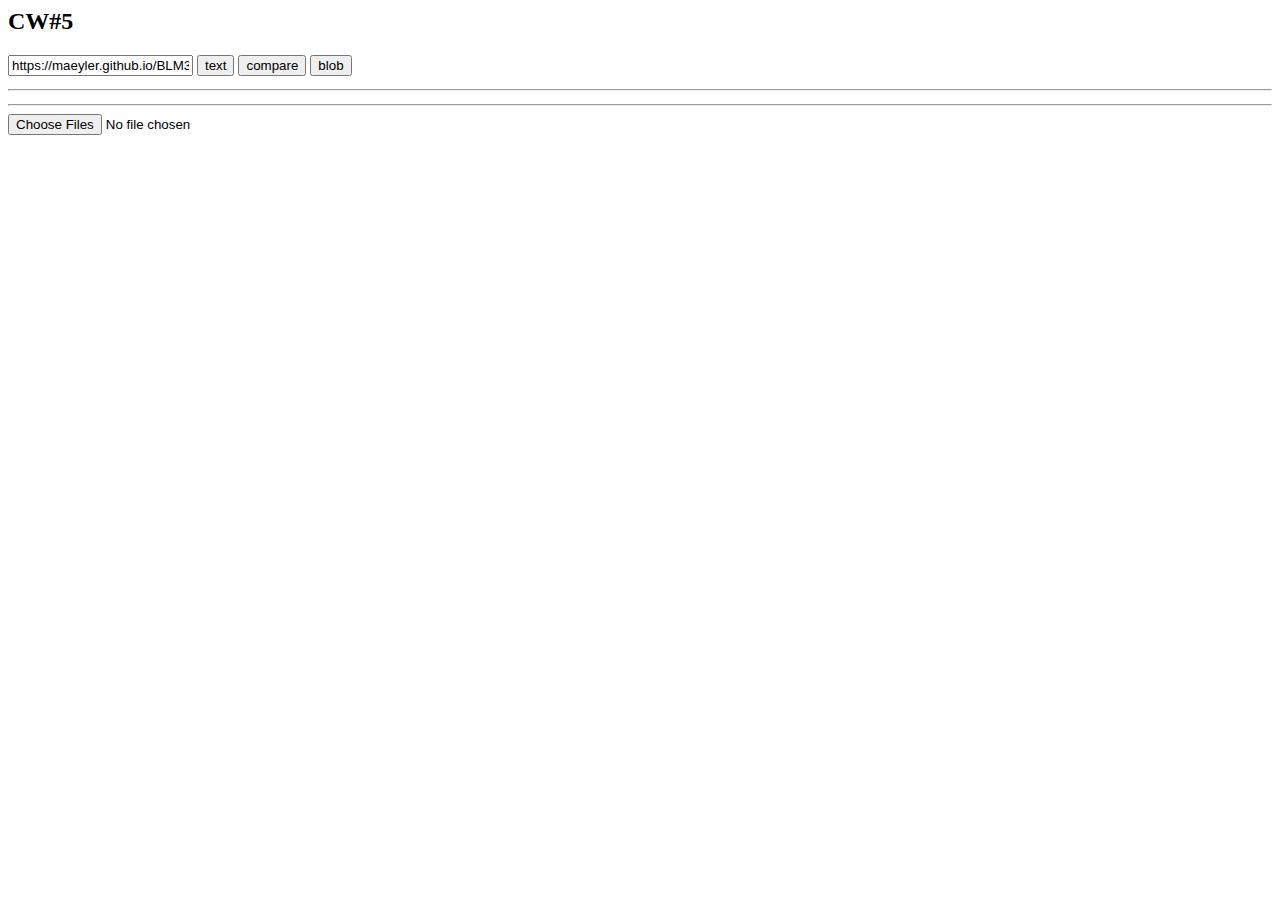
==== CW5.html @ 1bd0d30d "Add files via upload" ====
<html>
<head>
    <meta charset="UTF-8">
    <meta name="viewport" content="width=device-width">
    <title>CW#5 </title>
</head>

<script>
"use strict";
var texts = [];
function hide() {
    state.style.visibility = "hidden";
}
function show(v) {
    state.value = v; state.style.visibility = "";
}
function report(t, n) {
    show("OK"); setTimeout(hide, 1000);
    out.innerText = t;
    console.log(n? n : t);
}
function readText() {
    show("FT"); // fetch text
    fetch(url.value)
      .then(r => r.text()) 
      //response of fetch() is r
      .then(t => report(t, t.length+" chars"));  
      //response of text() is t
}
function readBlob() {
    show("FB"); // fetch blob
    fetch(url.value)
      .then(r => r.blob())  //response r
      .then(b => report(b.size+" bytes"));
}
function isText(f) {	
    console.assert(f instanceof File);
    return f.type.startsWith("text") || f.name.endsWith(".md")
         || f.name.endsWith(".js") || f.name.endsWith(".java");
}
function Read(f){
	var reader = new FileReader();
	reader.onload = function(evt) { //text
            const a = evt.target.result.replace(/</g, "&lt;");
            out.innerHTML = "<pre>"+a+"</pre>";
            console.log(a);
			texts.push(a);
			console.log(texts)
			
        };
        reader.readAsText(f);
}
function fileSelect(t) { //target is the button
    console.assert(t == button);
	
		for(let text of t.files){
		Read(text)
		}	
	}
	
function compareInputs(){
let str
let counter=0;
for(let t1 of texts){
	counter=0
	for(let t2 of texts){
		if(t1==t2){
			counter++;
			str=t1;
		}
	}
	if(sayac>1)
		break;		
}
if(counter>1)
	msg.innerText=str+" found";
	
else
	msg.innerText="different ";
}
</script>

<body>

<h2 id=title></h2>

<input type=text id=url value="https://maeyler.github.io/BLM305/README.md">
<!--onChange="readText()"-->

<input type=button value="text" onClick="readText()">
<input type=button value="compare" onClick="compareInputs()">
<input type=button value="blob" onClick="readBlob()">
<input type=button id=state style="visibility: hidden">
<pre id=out></pre>
<hr />
<pre id=msg></pre>
<hr />
<input type="file" id="button" onchange="fileSelect(this)"multiple>
<pre id=sample></pre>

<pre id=out2></pre>


<script>
    title.innerText = document.title;
    
</script>

</body>
</html>
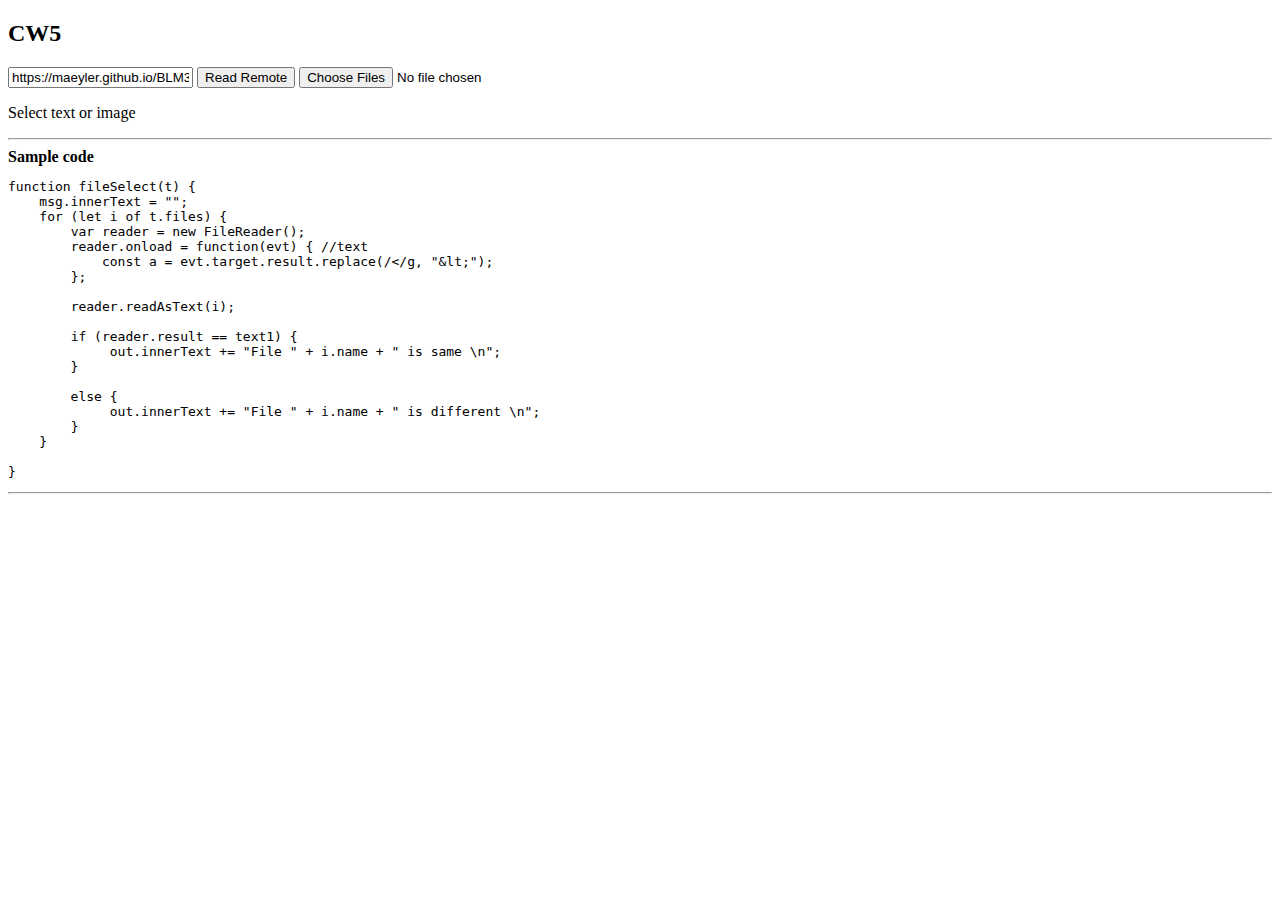
==== commit 5897848e: "Update CW5.html" ====
--- a/CW5.html
+++ b/CW5.html
@@ -1,110 +1,105 @@
-<html>
-<head>
-    <meta charset="UTF-8">
+<!DOCTYPE html>
+<!-- saved from url=(0052)https://maeyler.github.io/JS/hard/Select%20file.html -->
+<html><head><meta http-equiv="Content-Type" content="text/html; charset=UTF-8">
+    
     <meta name="viewport" content="width=device-width">
-    <title>CW#5 </title>
-</head>
-
+    <title>CW5</title>
 <script>
 "use strict";
-var texts = [];
-function hide() {
-    state.style.visibility = "hidden";
-}
-function show(v) {
-    state.value = v; state.style.visibility = "";
-}
-function report(t, n) {
-    show("OK"); setTimeout(hide, 1000);
-    out.innerText = t;
-    console.log(n? n : t);
-}
-function readText() {
-    show("FT"); // fetch text
-    fetch(url.value)
-      .then(r => r.text()) 
-      //response of fetch() is r
-      .then(t => report(t, t.length+" chars"));  
-      //response of text() is t
-}
-function readBlob() {
-    show("FB"); // fetch blob
-    fetch(url.value)
-      .then(r => r.blob())  //response r
-      .then(b => report(b.size+" bytes"));
-}
-function isText(f) {	
+let text1;
+
+function isText(f) {
     console.assert(f instanceof File);
     return f.type.startsWith("text") || f.name.endsWith(".md")
          || f.name.endsWith(".js") || f.name.endsWith(".java");
 }
-function Read(f){
+function fileSelect(t) { 
+    msg.innerText = "";
+    for (let i of t.files) {
 	var reader = new FileReader();
 	reader.onload = function(evt) { //text
-            const a = evt.target.result.replace(/</g, "&lt;");
-            out.innerHTML = "<pre>"+a+"</pre>";
-            console.log(a);
-			texts.push(a);
-			console.log(texts)
-			
-        };
-        reader.readAsText(f);
+	    const a = evt.target.result.replace(/</g, "&lt;");
+	};
+
+	reader.readAsText(i);
+
+	if (reader.result == text1) {
+             out.innerText += "File " + i.name + " is same \n";
+        }
+
+        else {
+	     out.innerText += "File " + i.name + " is different \n";
+	}  
+    }
+
 }
-function fileSelect(t) { //target is the button
-    console.assert(t == button);
-	
-		for(let text of t.files){
-		Read(text)
-		}	
-	}
-	
-function compareInputs(){
-let str
-let counter=0;
-for(let t1 of texts){
-	counter=0
-	for(let t2 of texts){
-		if(t1==t2){
-			counter++;
-			str=t1;
-		}
-	}
-	if(sayac>1)
-		break;		
+
+function readText() {
+    fetch(url.value)
+      .then(r => r.text()) 
+      //response of fetch() is r
+      .then(t => text1=t);  
+      //response of text() is t
+     console.log("File read")
 }
-if(counter>1)
-	msg.innerText=str+" found";
-	
-else
-	msg.innerText="different ";
+function readBlob() {
+    fetch(url.value)
+      .then(r => r.blob())  //response r
+      .then(b => report(b.size + " bytes"));
 }
-</script>
+
+
+</script><style>
+  .thumb {
+     width: 400px;
+     border: 1px solid #000;
+     margin: 10px 5px 0 0;
+  }
+</style></head>
+
+
+
+
 
 <body>
+<h2 id="title">CW5</h2>
+<input type="text" id="url" value="https://maeyler.github.io/BLM305/README.md">
+<button onclick="readText()">Read Remote</button>
+<input type="file" id="button" onchange="fileSelect(this)" multiple>
+<p>
+<output id="msg">Select text or image </output>
+<output id="out"></output>
+</p>
 
-<h2 id=title></h2>
-
-<input type=text id=url value="https://maeyler.github.io/BLM305/README.md">
-<!--onChange="readText()"-->
-
-<input type=button value="text" onClick="readText()">
-<input type=button value="compare" onClick="compareInputs()">
-<input type=button value="blob" onClick="readBlob()">
-<input type=button id=state style="visibility: hidden">
-<pre id=out></pre>
-<hr />
-<pre id=msg></pre>
-<hr />
-<input type="file" id="button" onchange="fileSelect(this)"multiple>
-<pre id=sample></pre>
-
-<pre id=out2></pre>
-
+<hr>
+<b>Sample code</b>
+<pre id="sample" style="overflow-x:auto">function fileSelect(t) { 
+//target is the button<br>   
+ console.assert(t == button);
+<br>    const f = t.files[0];<br>    
+const size = " "+f.size+" bytes ";
+<br>    msg.innerText = f.type+size;
+<br>    if (f.type.startsWith("image")) {
+<br>        reader.onload = function(evt) {<br>            
+const a = evt.target.result; //image source<br>            
+out.innerHTML = "&lt;img class=thumb "<br>                
++"src='"+a+"' title='"+f.name+"' /&gt;";
+<br>            console.log(f.name+size+f.type);<br>        };
+<br>        reader.readAsDataURL(f);<br>    } else if (isText(f)) {
+<br>        reader.onload = function(evt) { //text<br>            
+const a = evt.target.result.replace(/&lt;/g, "&amp;lt;");<br>            
+out.innerHTML = "&lt;pre&gt;"+a+"&lt;/pre&gt;";<br>            
+console.log(f.name+size+f.type);<br>        };<br>        
+reader.readAsText(f);<br>    } else {<br>        
+msg.innerText += "Unknown ";<br>        
+out.innerText = "";<br>    }<br>}</pre>
+<hr>
 
 <script>
     title.innerText = document.title;
-    
+    sample.innerText = fileSelect.toString();
 </script>
 
-</body>
-</html>+
+
+</body></html>
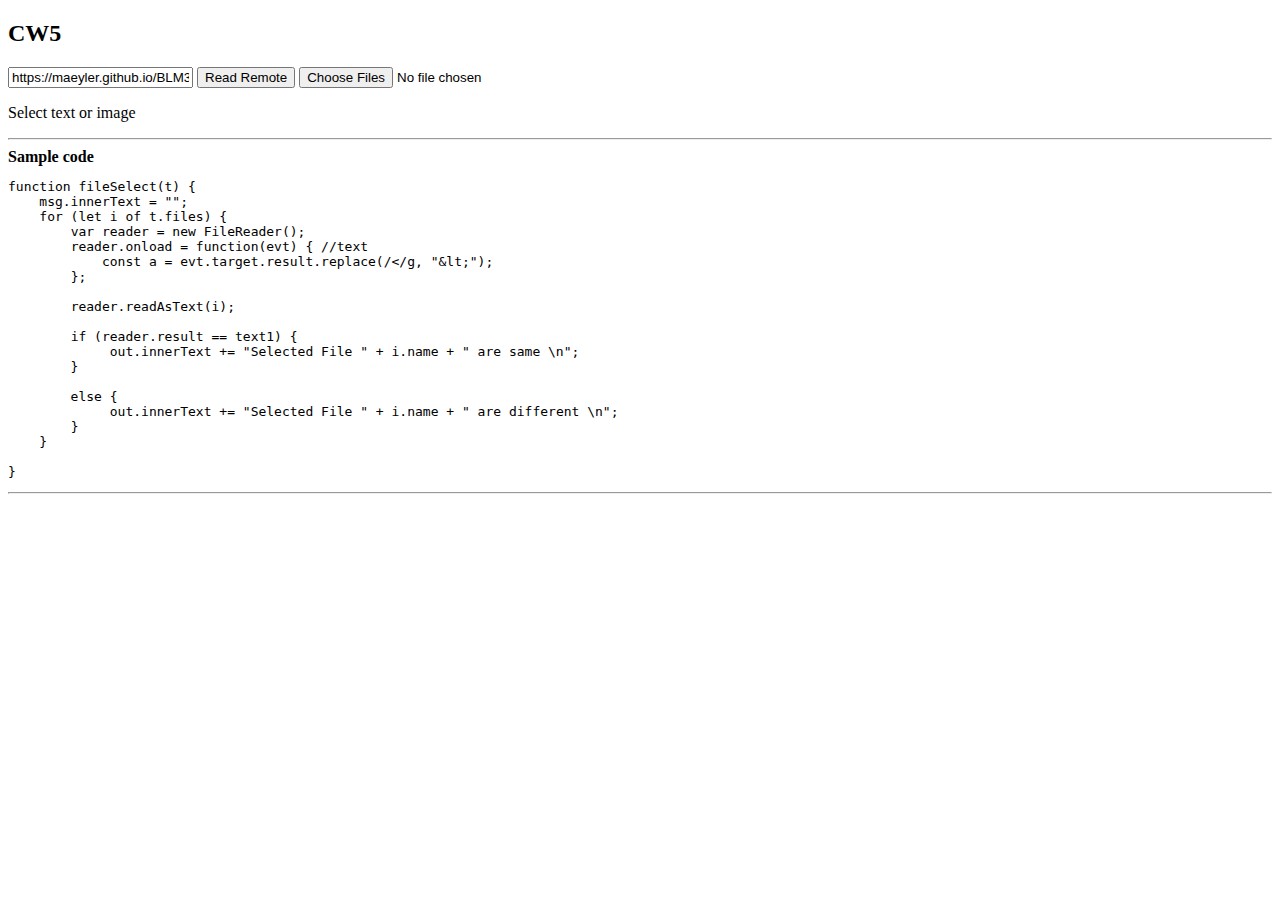
==== commit a22237a6: "Update CW5.html" ====
--- a/CW5.html
+++ b/CW5.html
@@ -24,11 +24,11 @@
 	reader.readAsText(i);
 
 	if (reader.result == text1) {
-             out.innerText += "File " + i.name + " is same \n";
+             out.innerText += "Selected File " + i.name + " are same \n";
         }
 
         else {
-	     out.innerText += "File " + i.name + " is different \n";
+	     out.innerText += "Selected File " + i.name + " are different \n";
 	}  
     }
 
